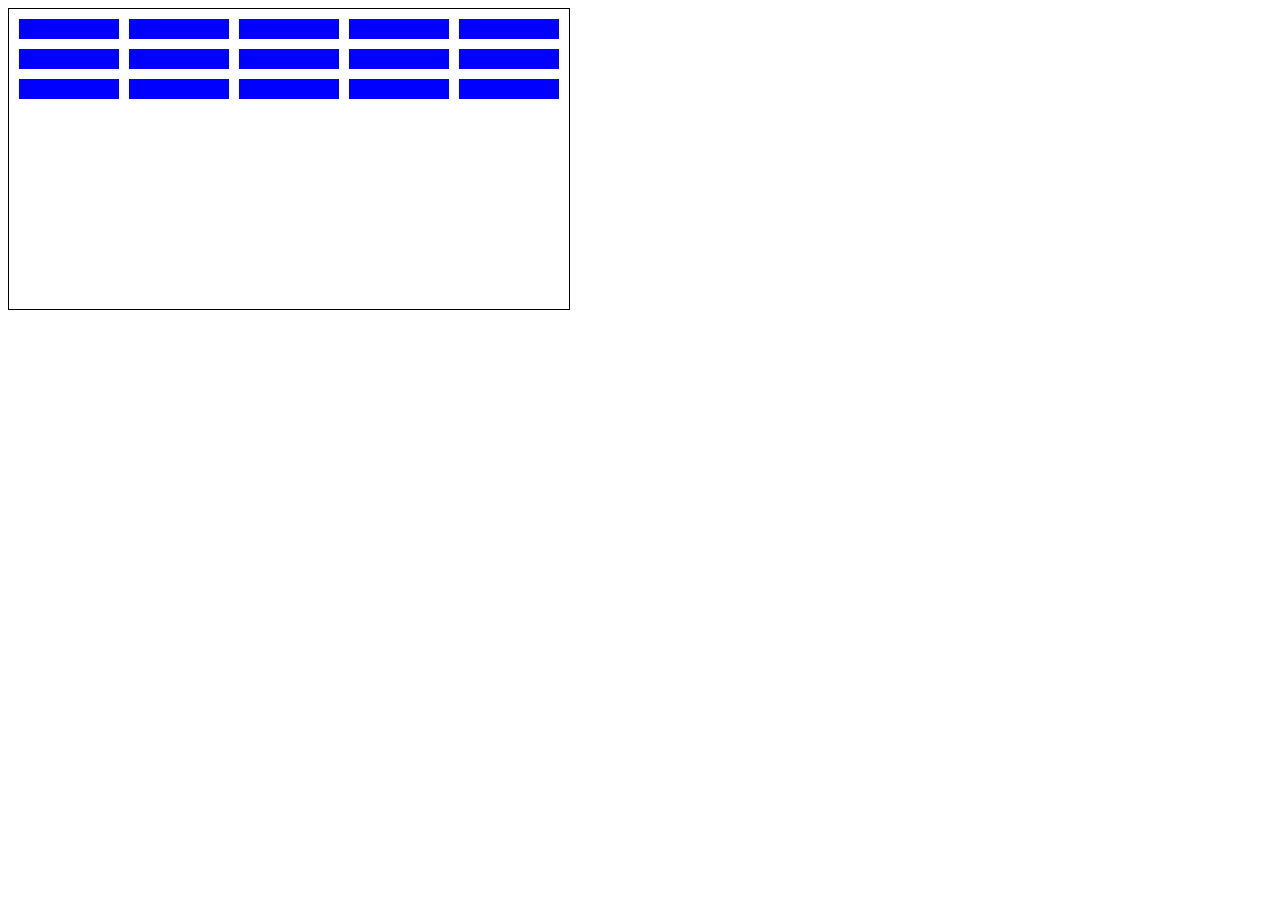
==== BREAKOUT/index.html @ 4c546878 "start breakout game" ====
<!DOCTYPE html>
<html lang="en">
<head>
    <meta charset="UTF-8">
    <meta http-equiv="X-UA-Compatible" content="IE=edge">
    <meta name="viewport" content="width=device-width, initial-scale=1.0">
    <link rel="stylesheet" href="styles.css">
    <title>Breakout Game</title>
</head>
<body>
    <div class="grid">        
    </div>
    <script src="app.js"></script>
</body>
</html>
---- BREAKOUT/styles.css ----
.grid {
    position: absolute;
    width: 560px;
    height: 300px;
    border: solid black 1px;
}

.block {
    position: absolute;
    width: 100px;
    height: 20px;
    background-color: blue;    
}
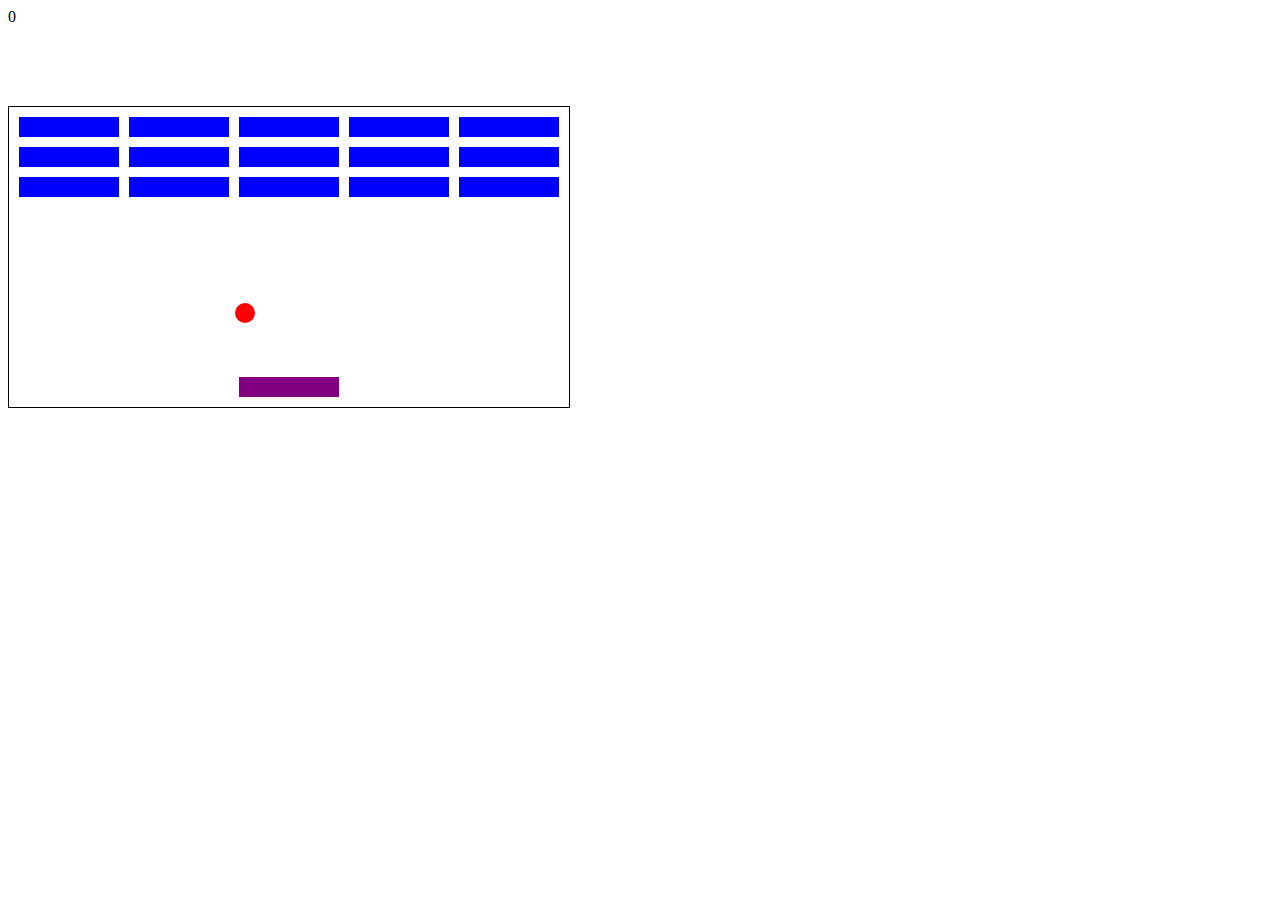
==== commit fb090029: "finish the game" ====
--- a/BREAKOUT/index.html
+++ b/BREAKOUT/index.html
@@ -8,6 +8,7 @@
     <title>Breakout Game</title>
 </head>
 <body>
+    <div id="score">0</div>
     <div class="grid">        
     </div>
     <script src="app.js"></script>
--- a/BREAKOUT/styles.css
+++ b/BREAKOUT/styles.css
@@ -3,6 +3,7 @@
     width: 560px;
     height: 300px;
     border: solid black 1px;
+    margin-top: 80px;
 }
 
 .block {
@@ -10,4 +11,19 @@
     width: 100px;
     height: 20px;
     background-color: blue;    
+}
+
+.user{
+    position: absolute;
+    width: 100px;
+    height: 20px;
+    background-color: purple;    
+}
+
+.ball {
+    position: absolute;
+    width: 20px;
+    height: 20px;
+    border-radius: 10px;
+    background-color: red;
 }